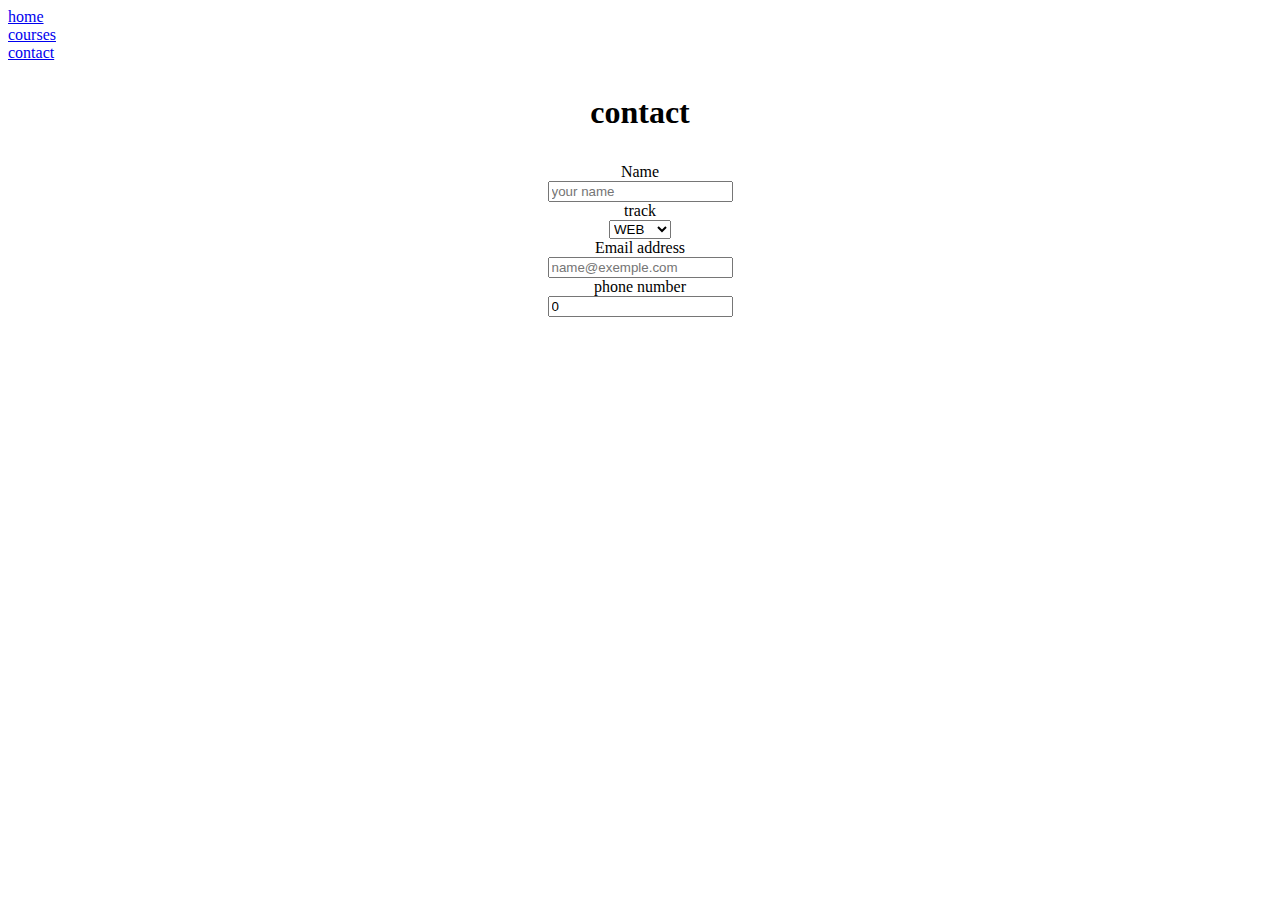
==== gmc/contact.html @ b585b6cc "Add files via upload" ====
<!DOCTYPE html>
<html>
<head>
	<title></title>
</head>
<body>
	<li><a href="index.html" target="_BLANK">home</a></li>
	<li><a href="courses.html">courses</a></li>
	<li><a href="contact.html">contact</a></li>
	<center><h1><p>contact</p></h1></center>
	<form>
		<center><label>Name</label></center>
		<center><input type="text"  placeholder="your name"></center>
		<center><label>track</label></center>
		<center>
			<select>
				<option>WEB</option>
				<option>AI</option>
				<option>GAME</option>
			</select>
		</center>
		<center><label>Email address</label></center>
		<center><input type="text" placeholder="name@exemple.com" name=""></center>
		<center><label>phone number</label></center>
		<center><input type="number" value="0"></center>
	</form>
</body>
</html>
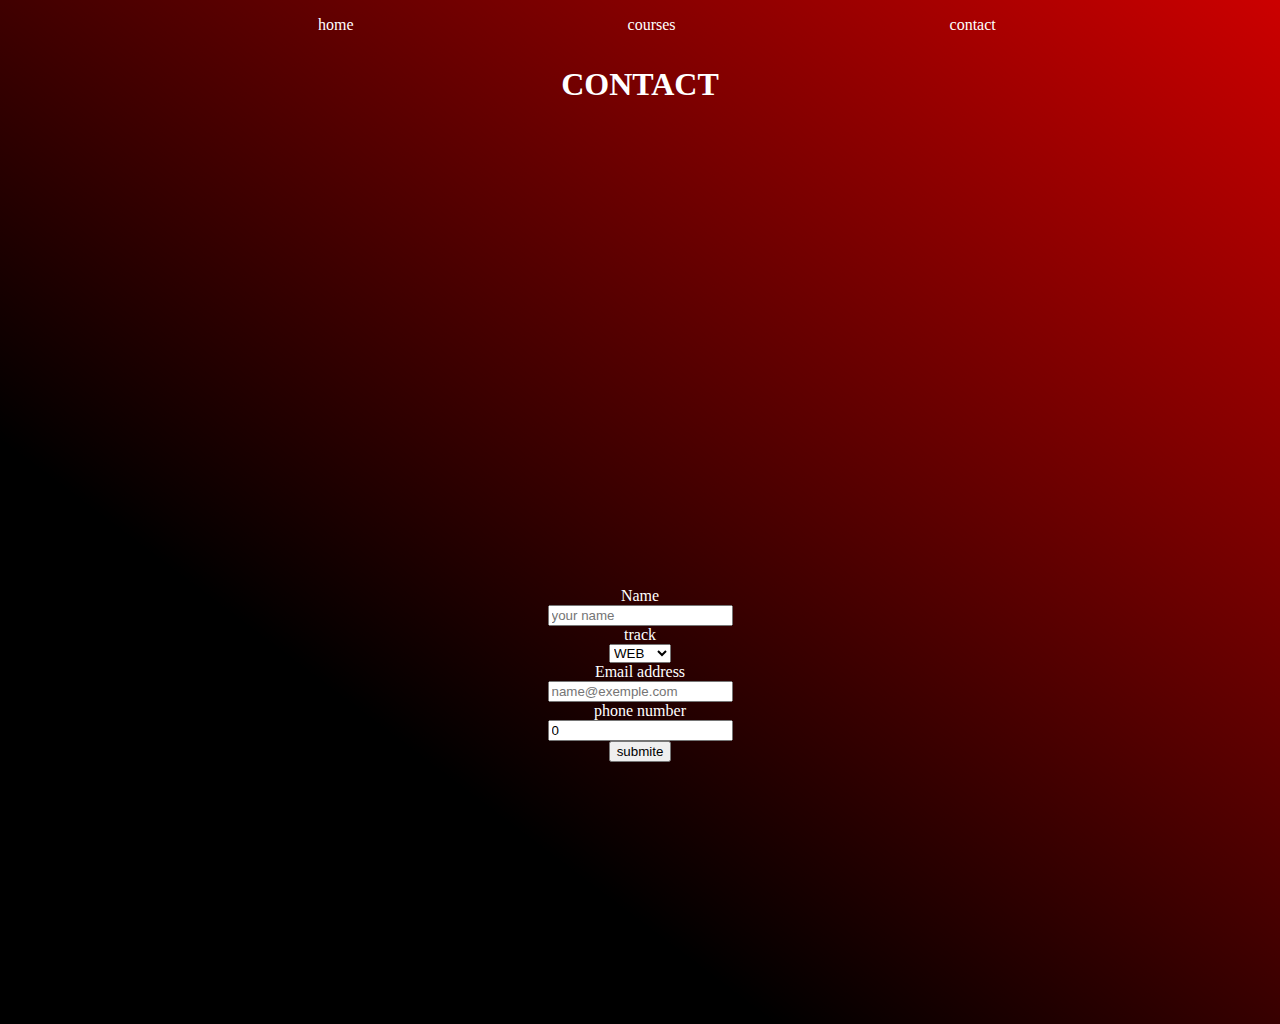
==== commit c2361da2: "Add files via upload" ====
--- a/gmc/contact.html
+++ b/gmc/contact.html
@@ -2,15 +2,23 @@
 <html>
 <head>
 	<title></title>
+	<link rel="stylesheet" type="text/css" href="styles.css">
+	<meta name="viewport" content="width=device-width, initial-scale=1">
 </head>
 <body>
+	
+	<ul class="test">
 	<li><a href="index.html" target="_BLANK">home</a></li>
-	<li><a href="courses.html">courses</a></li>
+	<li><a href="courses.html" target="_BLANK">courses</a></li>
 	<li><a href="contact.html">contact</a></li>
-	<center><h1><p>contact</p></h1></center>
+    </ul>
+	
+    
+	<center><h1 class="a"><p class="c">CONTACT</p></h1></center>
+
 	<form>
 		<center><label>Name</label></center>
-		<center><input type="text"  placeholder="your name"></center>
+		<center><input type="text" placeholder="your name"></center>
 		<center><label>track</label></center>
 		<center>
 			<select>
@@ -19,10 +27,13 @@
 				<option>GAME</option>
 			</select>
 		</center>
-		<center><label>Email address</label></center>
-		<center><input type="text" placeholder="name@exemple.com" name=""></center>
+		<center><label>Email address</label><br>
+		<input type="email" class="form-control" id="email" placeholder="name@exemple.com" name=""></center>
 		<center><label>phone number</label></center>
-		<center><input type="number" value="0"></center>
+
+		<center><input type="number" class="form-control id=phone" value="0"></center>
+		<center><button>submite</button></center>
+	
 	</form>
 </body>
 </html>--- a/gmc/styles.css
+++ b/gmc/styles.css
@@ -0,0 +1,218 @@
+p.a,h4{
+    color: #004C8C	
+}
+
+button:hover{
+	background-color: lightblue;
+}
+body{
+	background-color: black;
+	color: white;
+}
+ul li a{
+	text-decoration: none;
+	color: white
+}
+ul li a:hover{
+	color: red
+}
+body{
+	Background-image:
+
+Linear-gradient(217deg, rgba(255,0,0,.8), rgba(255,0,0,0) 70.71%),
+
+Linear-gradient(127deg, black, black 70.71%),
+
+Linear-gradient(336deg, rgba(0,0,255,.8), rgba(0,0,255,0) 70.71%);
+
+
+background-repeat: no-repeat;
+height: 1000px}
+.a{
+	background-image: url(https://iyadhkhalfallah.github.io/checkpointsGMC/res/webdev3.png);
+	height: 500px
+
+}
+.test li {
+	display: inline;
+	margin-left: 270px
+}
+.course1{
+    width:250px;
+    height:250px;
+    margin-left:50px;
+    display:inline-block;
+    background-image:url('../res/tracks/Objet\ dynamique\ vectoriel.png');
+    background-size: cover;
+    overflow:hidden;
+}
+.course1:hover{
+    background-color:black;
+    opacity: 0.5;
+}
+.btnCourses1{
+    margin-top:120px;
+    display:none;
+    
+}
+
+
+.course2{
+    width:250px;
+    height:250px;
+    margin-left:50px;
+    display:inline-block;
+    background-image:url('../res/tracks/Objet\ dynamique\ vectoriel1.png');
+    background-size: cover;
+    overflow:hidden;
+}
+.course2:hover{
+    background-color:black;
+    opacity: 0.5;
+}
+.btnCourses2{
+    margin-top:120px;
+    display:none;
+}
+
+
+.course3{
+    width:250px;
+    height:250px;
+    margin-left:50px;
+    display:inline-block;
+    background-image:url('../res/tracks/Objet\ dynamique\ vectoriel2.png');
+    background-size: cover;
+    overflow:hidden;
+}
+.course3:hover{
+    background-color:black;
+    opacity: 0.5;
+}
+.btnCourses3{
+    margin-top:120px;
+    display:none;
+}
+
+
+
+/*.course4{
+    width:250px;
+    height:250px;
+    margin-left:50px;
+    display:inline-block;
+    background-image:url('../res/tracks/Objet\ dynamique\ vectoriel3.png');
+    background-size: cover;
+    overflow:hidden;
+}
+.course4:hover{
+    background-color:black;
+    opacity: 0.5;
+}
+.btnCourses4{
+    margin-top:120px;
+    display:none;
+}
+
+
+.course5{
+    width:250px;
+    height:250px;
+    margin-left:50px;
+    display:inline-block;
+    background-image:url('../res/tracks/Objet\ dynamique\ vectoriel4.png');
+    background-size: cover;
+    overflow:hidden;
+}
+.course5:hover{
+    background-color:black;
+    opacity: 0.5;
+}
+.btnCourses5{
+    margin-top:120px;
+    display:none;
+}
+
+
+.course6{
+    width:250px;
+    height:250px;
+    margin-left:50px;
+    display:inline-block;
+    background-image:url('../res/tracks/Objet\ dynamique\ vectoriel5.png');
+    background-size: cover;
+    overflow:hidden;
+}
+.course6:hover{
+    background-color:black;
+    opacity: 0.5;
+}
+.btnCourses6{
+    margin-top:120px;
+    display:none;
+}
+
+.course7{
+    width:250px;
+    height:250px;
+    margin-left:50px;
+    display:inline-block;
+    background-image:url('../res/tracks/Objet\ dynamique\ vectoriel6.png');
+    background-size: cover;
+    overflow:hidden;
+}
+.course7:hover{
+    background-color:black;
+    opacity: 0.5;
+}
+.btnCourses7{
+    margin-top:120px;
+    display:none;
+}
+
+.course8{
+    width:250px;
+    height:250px;
+    margin-left:50px;
+    display:inline-block;
+    background-image:url('../res/tracks/Objet\ dynamique\ vectoriel7.png');
+    background-size: cover;
+    overflow:hidden;
+}
+.course8:hover{
+    background-color:black;
+    opacity: 0.5;
+}
+.btnCourses8{
+    margin-top:120px;
+    display:none;
+}
+
+.course9{
+    width:250px;
+    height:250px;
+    margin-left:50px;
+    display:inline-block;
+    background-image:url('../res/tracks/Objet\ dynamique\ vectoriel8.png');
+    background-size: cover;
+    overflow:hidden;
+}
+.course9:hover{
+    background-color:black;
+    opacity: 0.5;
+}
+.btnCourses9{
+    margin-top:120px;
+    display:none;
+}
+
+
+.btnCourses1Hover{
+    display:inline !important;
+    opacity: 1 !important;
+}
+*/
+
+/*wdth 
+marging auto
+z-index*/
